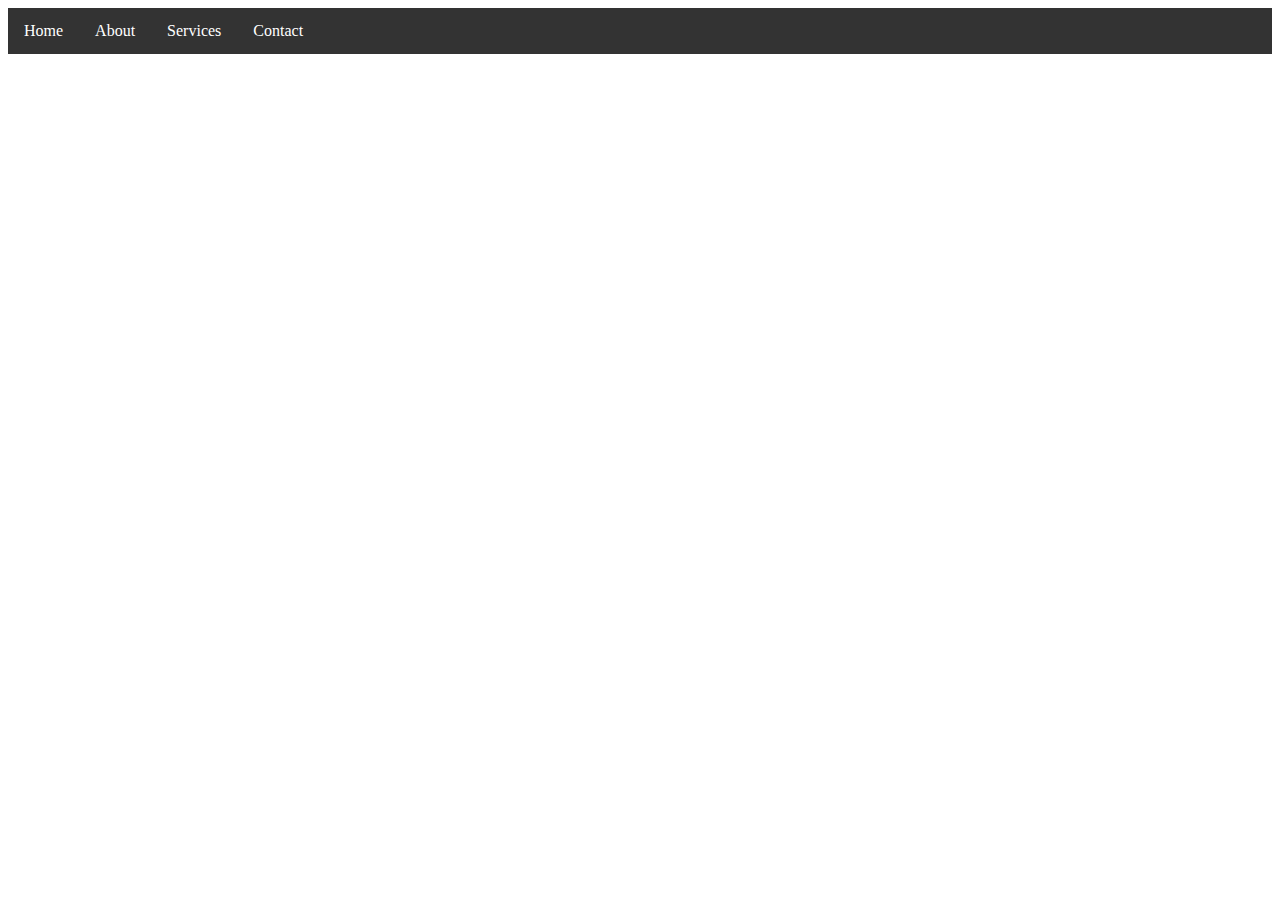
==== index.html @ be7079d8 "add navbar" ====
<!DOCTYPE html>
<html lang="en">
<head>
    <meta charset="UTF-8">
    <meta name="viewport" content="width=device-width, initial-scale=1.0">
    <title>Document</title>
    <link rel="stylesheet" href="index.css">

    



</head>
<body>
    
    <ul class="navbar">
        <li class="nav-item"><a href="#">Home</a></li>
        <li class="nav-item"><a href="#">About</a></li>
        <li class="nav-item"><a href="#">Services</a></li>
        <li class="nav-item"><a href="#">Contact</a></li>
    </ul>
    
</body>
</html>
---- index.css ----
/* Basic styling for the navigation bar */
ul.navbar {
    list-style-type: none;
    margin: 0;
    padding: 0;
    background-color: #333;
    overflow: hidden;
}

li.nav-item {
    float: left;
}

li.nav-item a {
    display: block;
    color: white;
    text-align: center;
    padding: 14px 16px;
    text-decoration: none;
}

li.nav-item a:hover {
    background-color: #ddd;
    color: black;
}
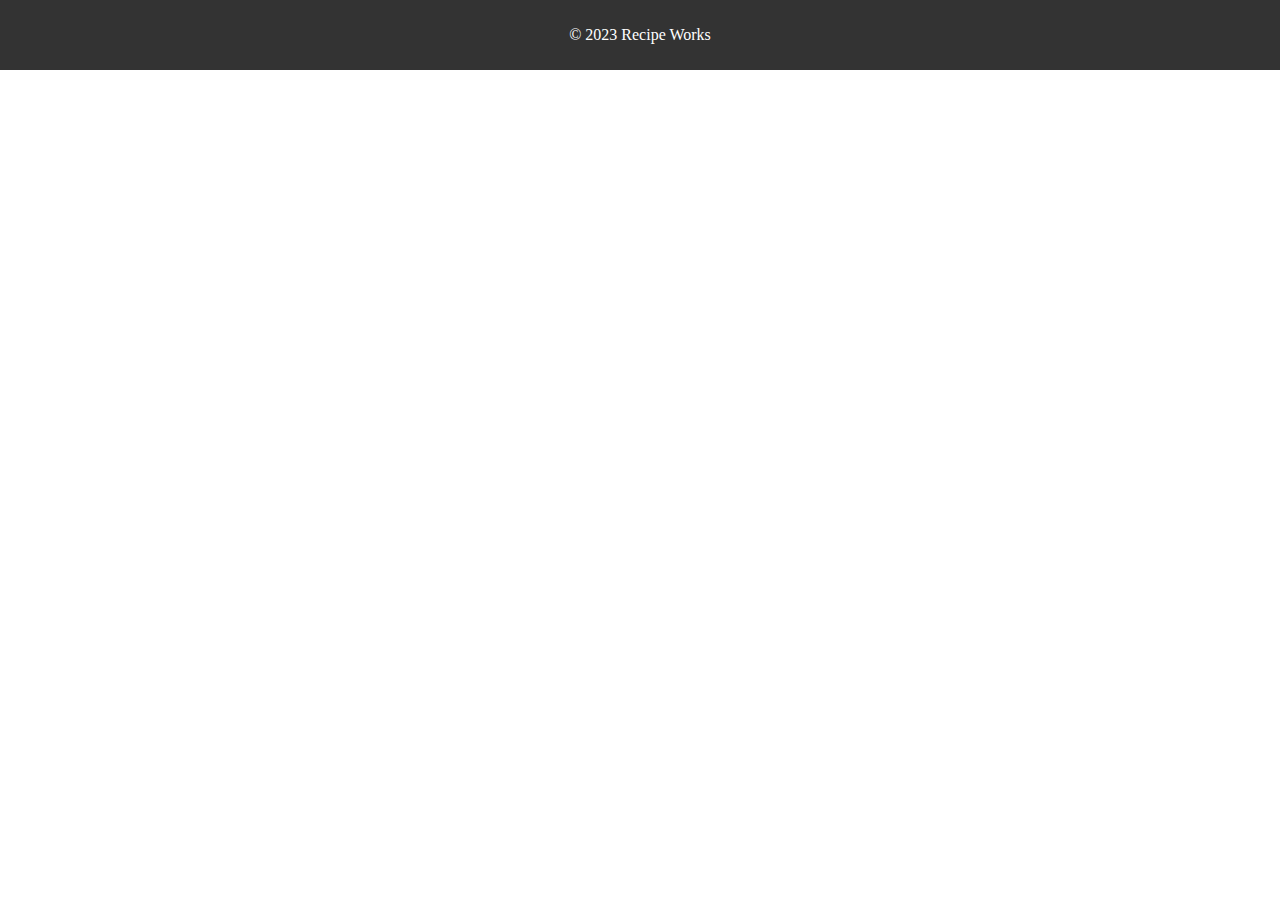
==== commit 3ed63021: "add footer" ====
--- a/index.html
+++ b/index.html
@@ -3,22 +3,14 @@
 <head>
     <meta charset="UTF-8">
     <meta name="viewport" content="width=device-width, initial-scale=1.0">
-    <title>Document</title>
-    <link rel="stylesheet" href="index.css">
-
-    
-
-
-
+    <link rel="stylesheet" type="text/css" href="footer.css">
+    <title>Simple Footer</title>
 </head>
 <body>
-    
-    <ul class="navbar">
-        <li class="nav-item"><a href="#">Home</a></li>
-        <li class="nav-item"><a href="#">About</a></li>
-        <li class="nav-item"><a href="#">Services</a></li>
-        <li class="nav-item"><a href="#">Contact</a></li>
-    </ul>
-    
+    <footer>
+        <div class="footer-content">
+            <p>&copy; 2023 Recipe Works</p>
+        </div>
+    </footer>
 </body>
-</html>+</html>
--- a/footer.css
+++ b/footer.css
@@ -0,0 +1,26 @@
+/* Reset some default styles */
+body {
+    margin: 0;
+    padding: 0;
+}
+
+/* Style for the content area */
+.content {
+    text-align: center;
+    padding: 20px;
+    background-color: #f0f0f0;
+}
+
+/* Style for the footer */
+footer {
+    background-color: #333;
+    color: white;
+    text-align: center;
+    padding: 10px 0;
+}
+
+/* Style for the footer content */
+.footer-content {
+    max-width: 960px;
+    margin: 0 auto;
+}
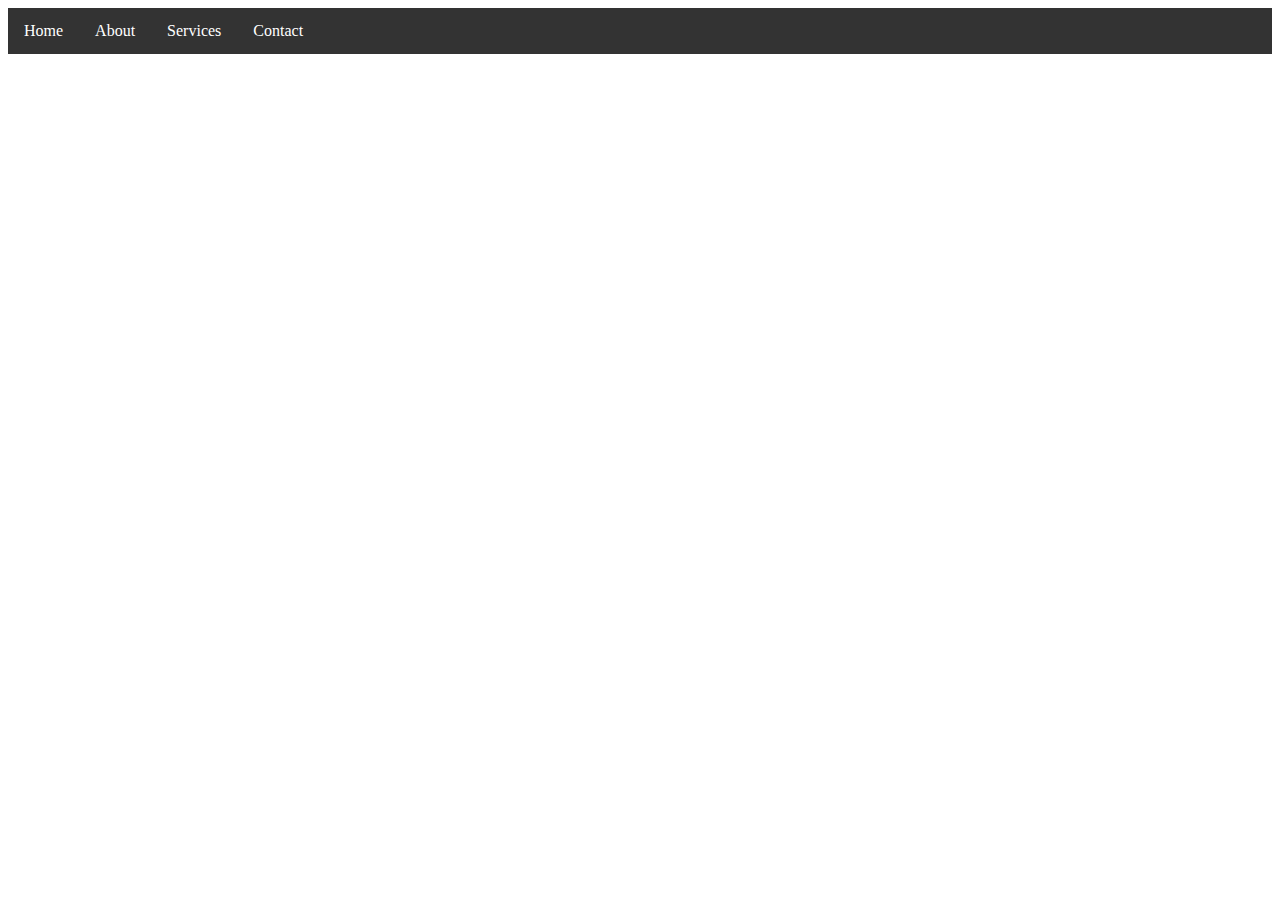
==== commit c19bb3e4: "Merge pull request #2 from mb4y4/ft-Willy" ====
--- a/index.html
+++ b/index.html
@@ -3,14 +3,22 @@
 <head>
     <meta charset="UTF-8">
     <meta name="viewport" content="width=device-width, initial-scale=1.0">
-    <link rel="stylesheet" type="text/css" href="footer.css">
-    <title>Simple Footer</title>
+    <title>Document</title>
+    <link rel="stylesheet" href="index.css">
+
+    
+
+
+
 </head>
 <body>
-    <footer>
-        <div class="footer-content">
-            <p>&copy; 2023 Recipe Works</p>
-        </div>
-    </footer>
+    
+    <ul class="navbar">
+        <li class="nav-item"><a href="#">Home</a></li>
+        <li class="nav-item"><a href="#">About</a></li>
+        <li class="nav-item"><a href="#">Services</a></li>
+        <li class="nav-item"><a href="#">Contact</a></li>
+    </ul>
+    
 </body>
-</html>
+</html>--- a/index.css
+++ b/index.css
@@ -0,0 +1,26 @@
+
+/* Basic styling for the navigation bar */
+ul.navbar {
+    list-style-type: none;
+    margin: 0;
+    padding: 0;
+    background-color: #333;
+    overflow: hidden;
+}
+
+li.nav-item {
+    float: left;
+}
+
+li.nav-item a {
+    display: block;
+    color: white;
+    text-align: center;
+    padding: 14px 16px;
+    text-decoration: none;
+}
+
+li.nav-item a:hover {
+    background-color: #ddd;
+    color: black;
+}
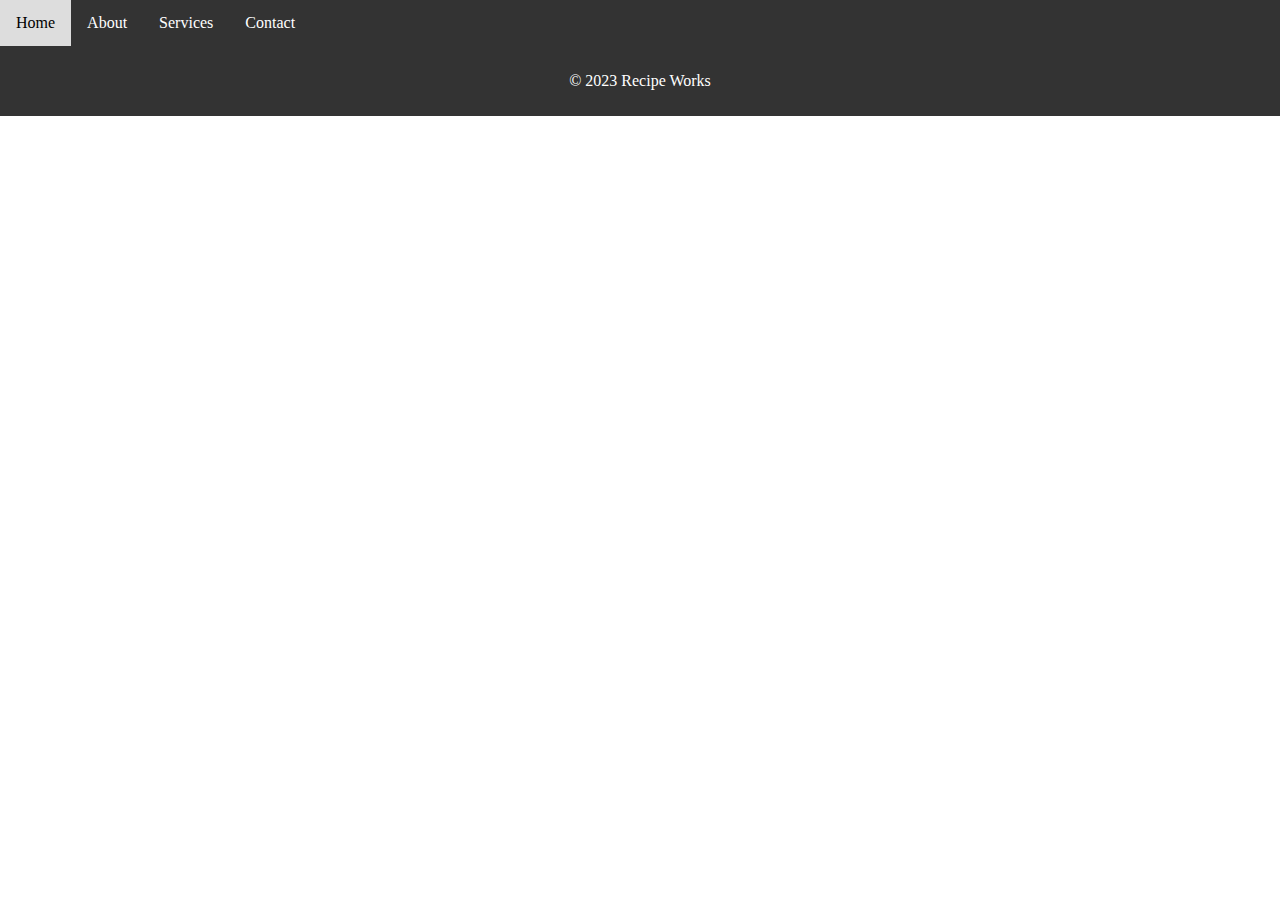
==== commit d57ea78f: "Merge branch 'main' into ft-mbaya" ====
--- a/index.html
+++ b/index.html
@@ -3,15 +3,13 @@
 <head>
     <meta charset="UTF-8">
     <meta name="viewport" content="width=device-width, initial-scale=1.0">
-    <title>Document</title>
-    <link rel="stylesheet" href="index.css">
-
+    <link rel="stylesheet" type="text/css" href="footer.css">
+  <link rel="stylesheet" href="index.css">
+    <title>Simple Footer</title>
+</head>
+<body>
     
 
-
-
-</head>
-<body>
     
     <ul class="navbar">
         <li class="nav-item"><a href="#">Home</a></li>
@@ -19,6 +17,11 @@
         <li class="nav-item"><a href="#">Services</a></li>
         <li class="nav-item"><a href="#">Contact</a></li>
     </ul>
+  <footer>
+        <div class="footer-content">
+            <p>&copy; 2023 Recipe Works</p>
+        </div>
+    </footer>
     
 </body>
-</html>+</html>
--- a/footer.css
+++ b/footer.css
@@ -0,0 +1,26 @@
+/* Reset some default styles */
+body {
+    margin: 0;
+    padding: 0;
+}
+
+/* Style for the content area */
+.content {
+    text-align: center;
+    padding: 20px;
+    background-color: #f0f0f0;
+}
+
+/* Style for the footer */
+footer {
+    background-color: #333;
+    color: white;
+    text-align: center;
+    padding: 10px 0;
+}
+
+/* Style for the footer content */
+.footer-content {
+    max-width: 960px;
+    margin: 0 auto;
+}
